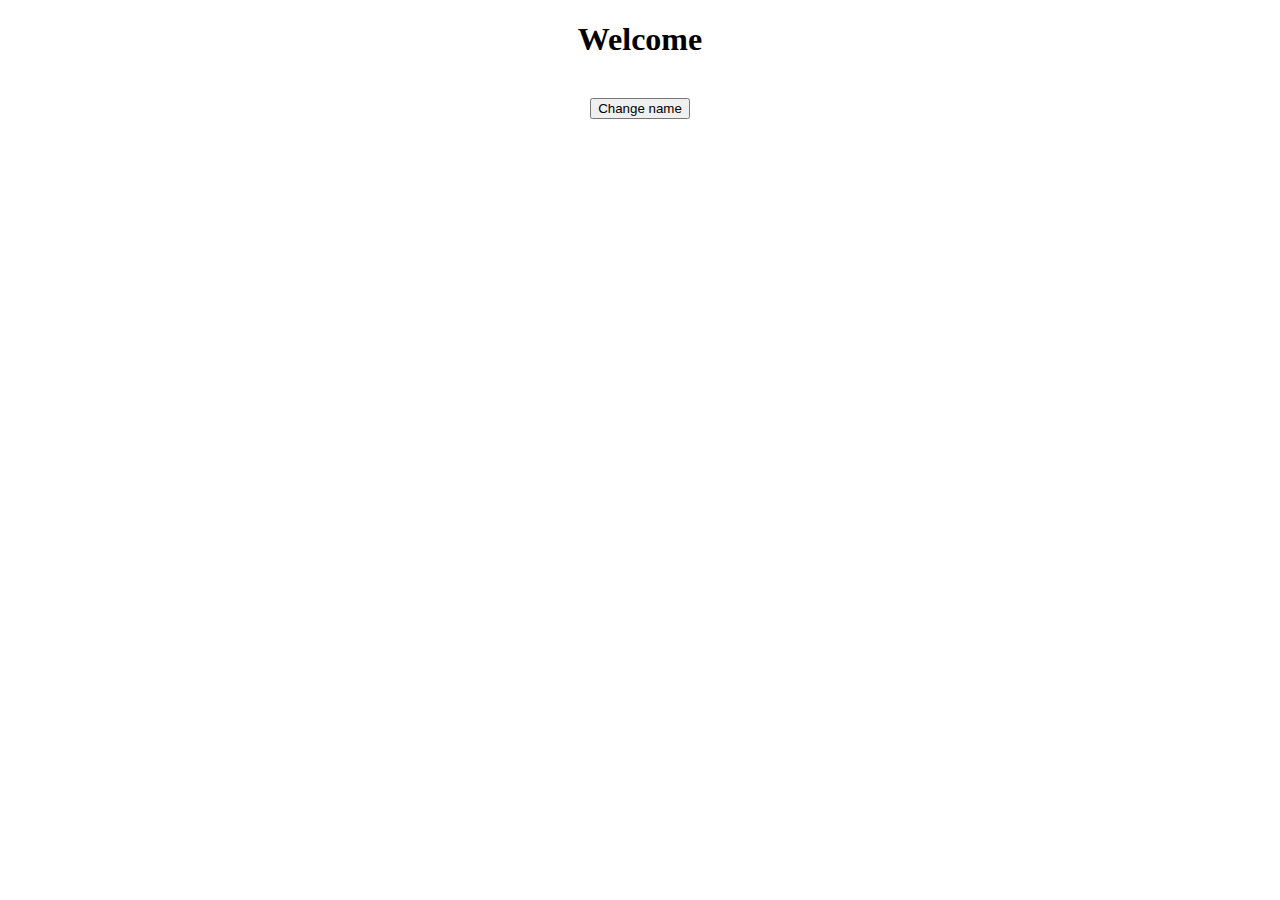
==== index.html @ 5ebe7b9e "Version 1" ====
<!DOCTYPE html>
<html>
<head>
	<title>Ahmed Hammad</title>
</head>
<body>
		<center>
			<h1 id="txt">Welcome</h1>
			<br>
			<button type="button" name="button" onclick="setName()">Change name</button>
		</center>

	<script type="text/javascript" src="script.js"></script>
</body>
</html>
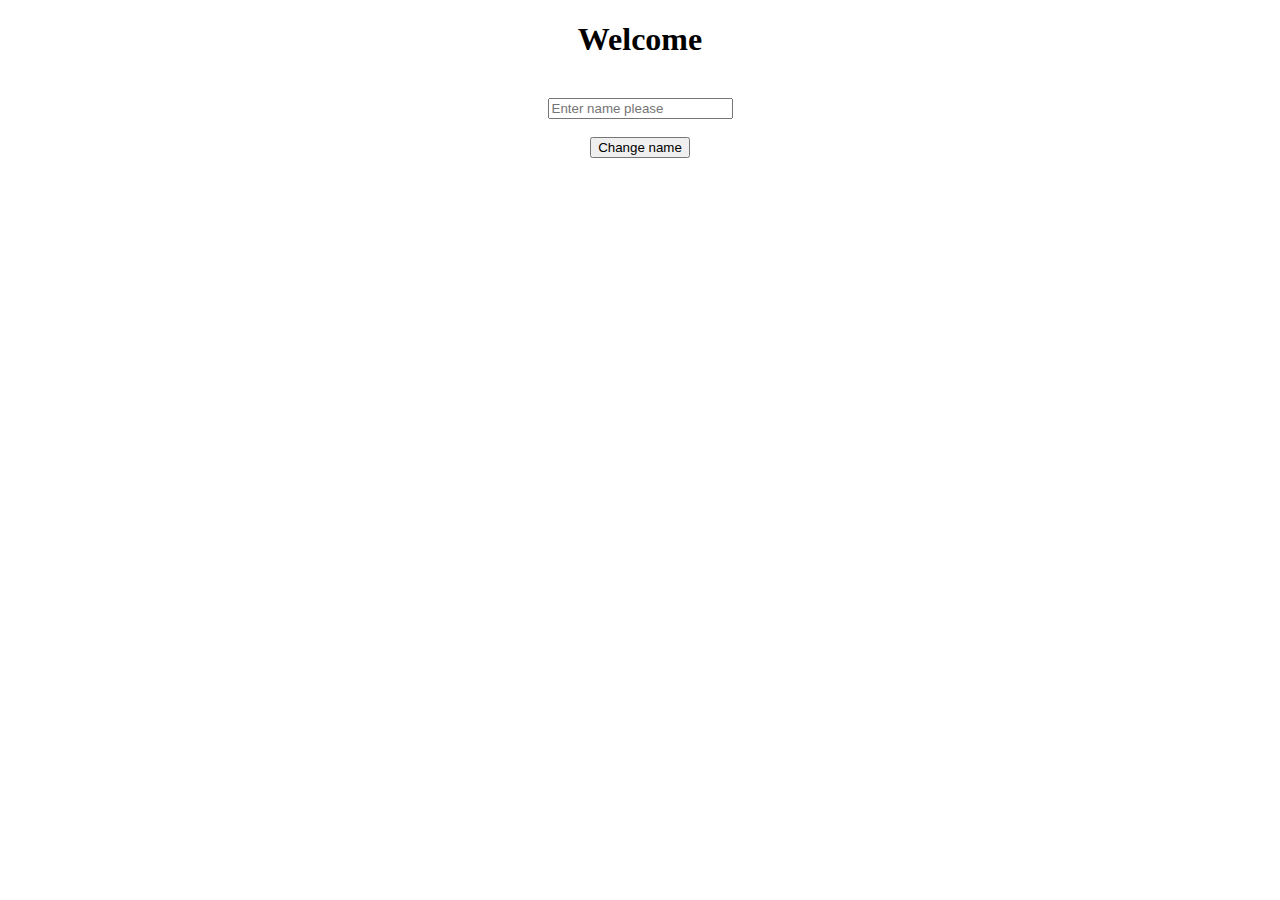
==== commit d5b5b905: "Version 2" ====
--- a/index.html
+++ b/index.html
@@ -7,6 +7,8 @@
 		<center>
 			<h1 id="txt">Welcome</h1>
 			<br>
+			<input type="text" name="name" placeholder="Enter name please" value="" id="name">
+			<br><br>
 			<button type="button" name="button" onclick="setName()">Change name</button>
 		</center>
 
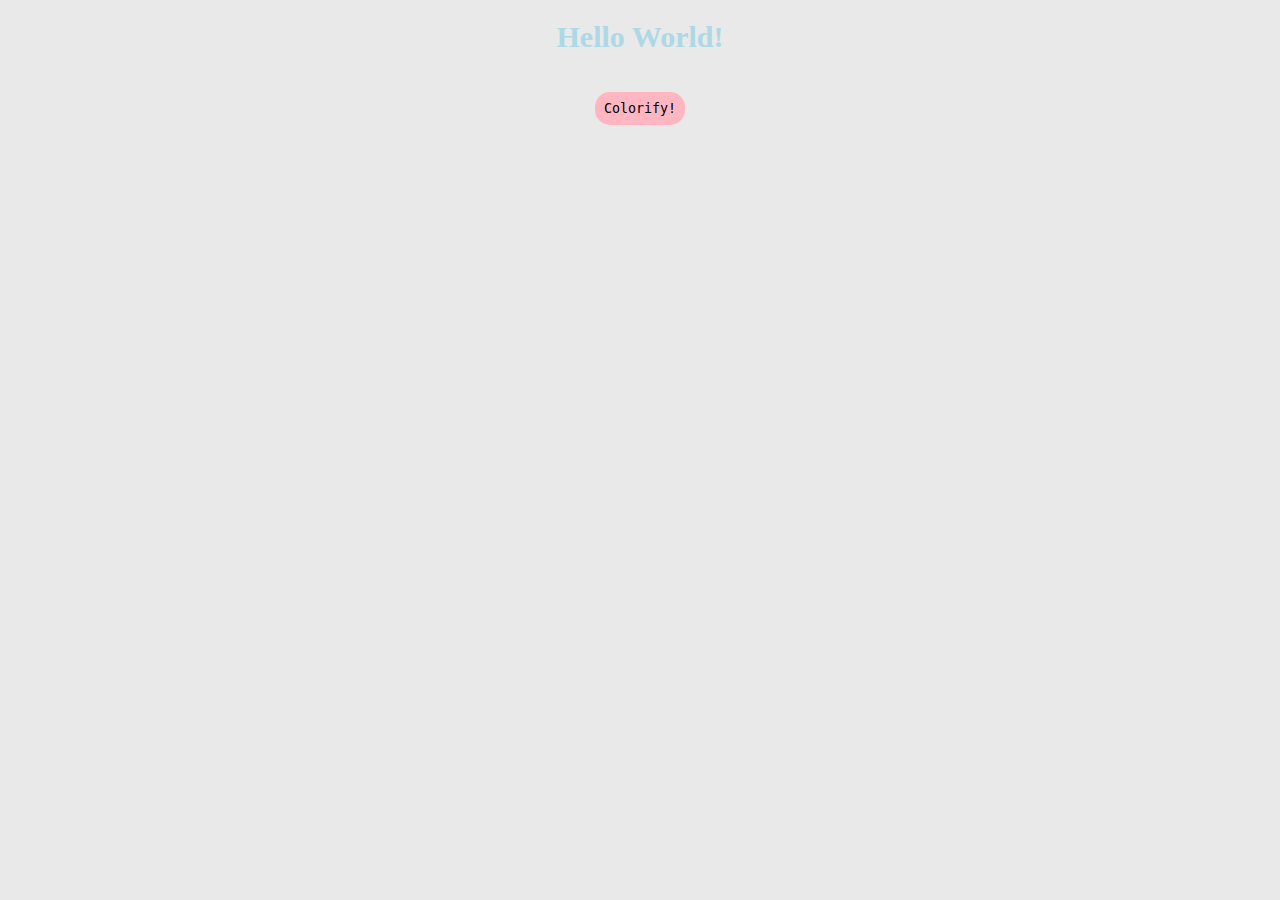
==== commit f50c715a: "Version 3" ====
--- a/index.html
+++ b/index.html
@@ -2,14 +2,13 @@
 <html>
 <head>
 	<title>Ahmed Hammad</title>
+	<link rel="stylesheet" href="styles.css">
 </head>
 <body>
 		<center>
-			<h1 id="txt">Welcome</h1>
+			<h1 id="txt">Hello World!</h1>
 			<br>
-			<input type="text" name="name" placeholder="Enter name please" value="" id="name">
-			<br><br>
-			<button type="button" name="button" onclick="setName()">Change name</button>
+			<button id="btn" type="button" name="button" onclick="changeColor()">Colorify!</button>
 		</center>
 
 	<script type="text/javascript" src="script.js"></script>
--- a/styles.css
+++ b/styles.css
@@ -0,0 +1,19 @@
+body{
+ background-color: #e9e9e9;
+}
+#txt{
+  color: lightblue;
+  font-size: 30px;
+  font-family: fantasy;
+}
+
+#btn{
+  background: lightpink;
+  font: 20px;
+  font-family: monospace;
+  padding: 7px;
+  border-radius: 15px;
+  border-style: groove;
+  cursor: pointer;
+  border-color: transparent;
+}
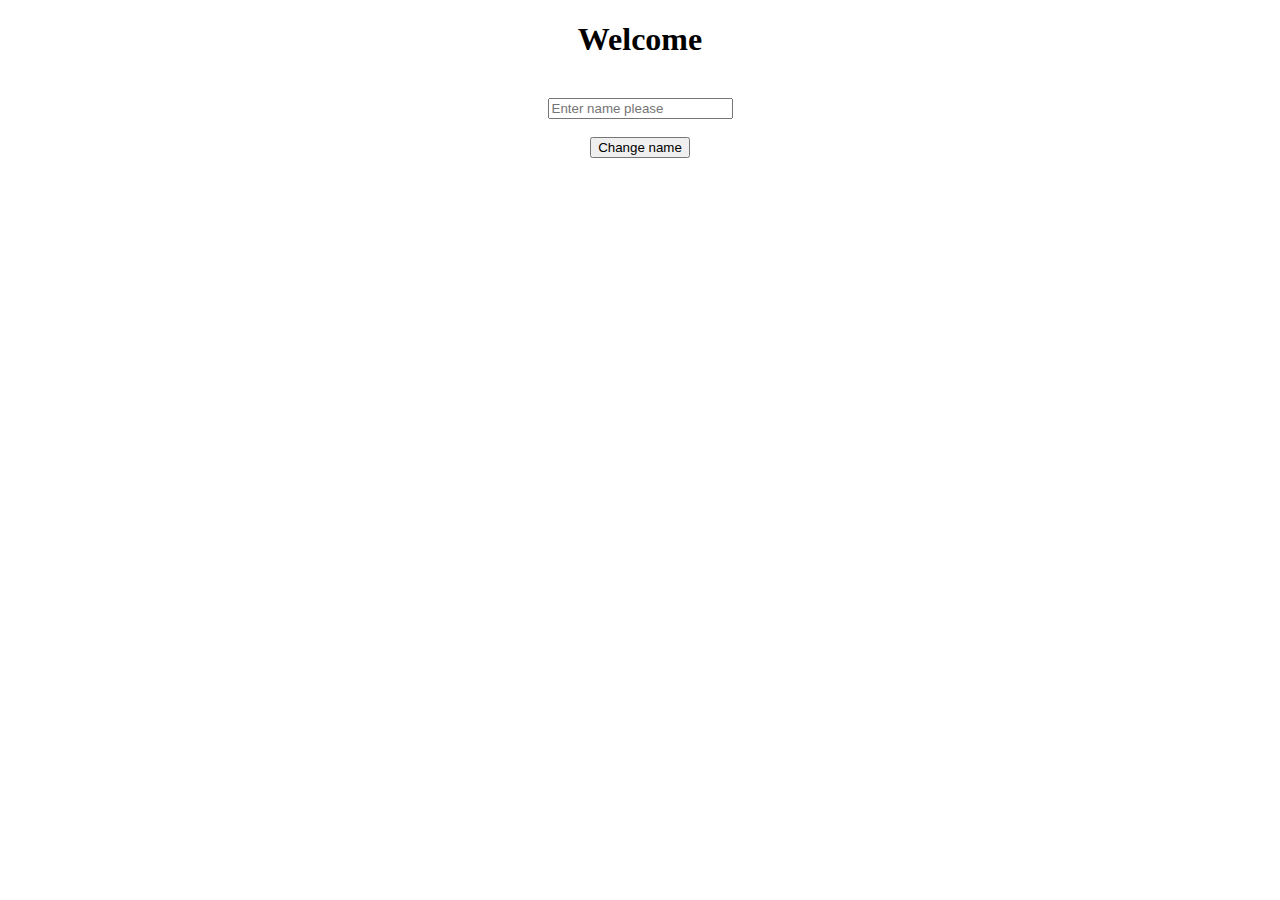
==== commit cd23f337: "fixes bugs" ====
--- a/index.html
+++ b/index.html
@@ -2,13 +2,14 @@
 <html>
 <head>
 	<title>Ahmed Hammad</title>
-	<link rel="stylesheet" href="styles.css">
 </head>
 <body>
 		<center>
-			<h1 id="txt">Hello World!</h1>
+			<h1 id="txt">Welcome</h1>
 			<br>
-			<button id="btn" type="button" name="button" onclick="changeColor()">Colorify!</button>
+			<input type="text" name="name" placeholder="Enter name please" value="" id="name">
+			<br><br>
+			<button type="button" name="button" onclick="setName()">Change name</button>
 		</center>
 
 	<script type="text/javascript" src="script.js"></script>
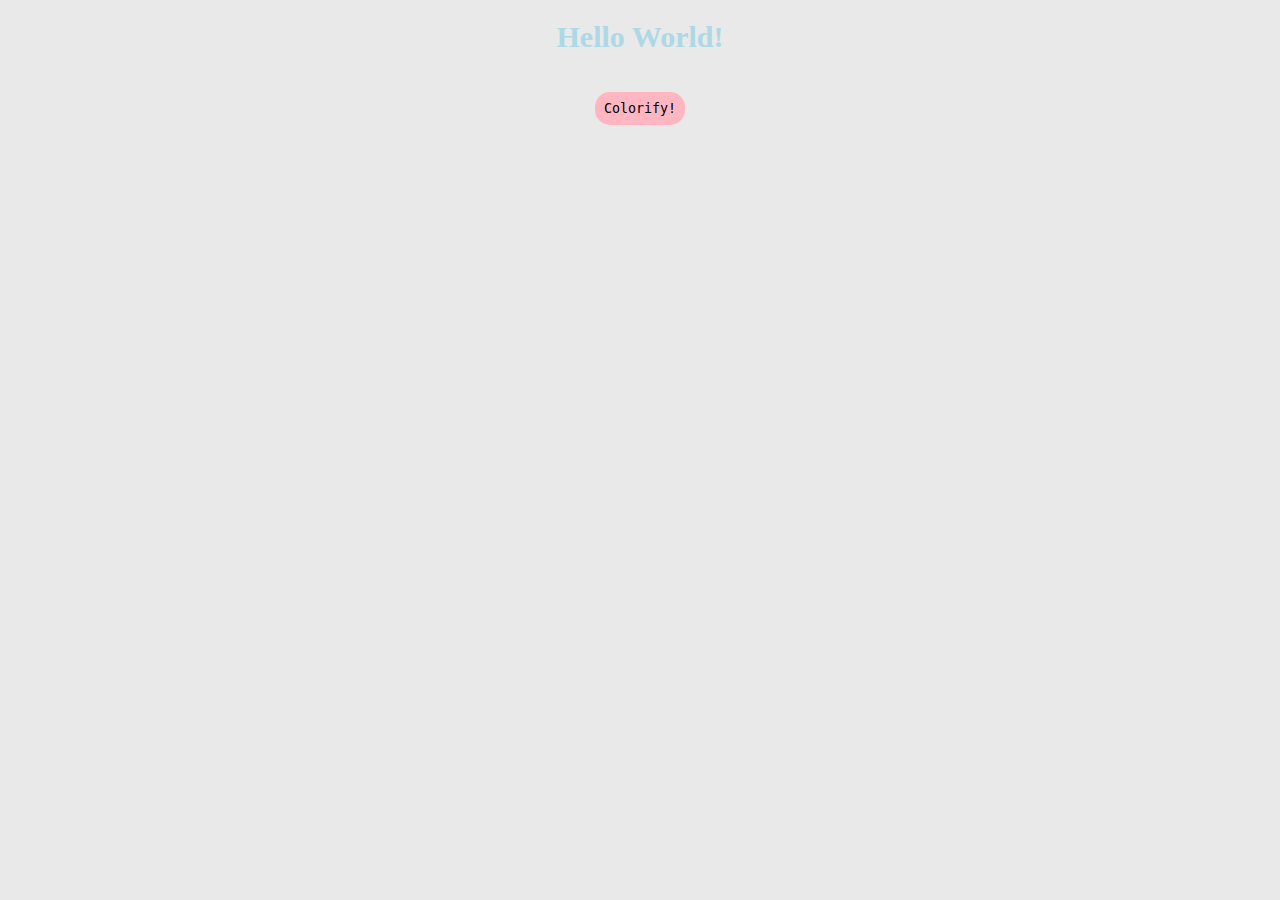
==== commit 96116ac4: "gray back" ====
--- a/index.html
+++ b/index.html
@@ -2,14 +2,13 @@
 <html>
 <head>
 	<title>Ahmed Hammad</title>
+	<link rel="stylesheet" href="styles.css">
 </head>
 <body>
 		<center>
-			<h1 id="txt">Welcome</h1>
+			<h1 id="txt">Hello World!</h1>
 			<br>
-			<input type="text" name="name" placeholder="Enter name please" value="" id="name">
-			<br><br>
-			<button type="button" name="button" onclick="setName()">Change name</button>
+			<button id="btn" type="button" name="button" onclick="changeColor()">Colorify!</button>
 		</center>
 
 	<script type="text/javascript" src="script.js"></script>
--- a/styles.css
+++ b/styles.css
@@ -0,0 +1,21 @@
+
+body{
+ background-color: #e9e9e9;
+}
+
+#txt{
+  color: lightblue;
+  font-size: 30px;
+  font-family: fantasy;
+}
+
+#btn{
+  background: lightpink;
+  font: 20px;
+  font-family: monospace;
+  padding: 7px;
+  border-radius: 15px;
+  border-style: groove;
+  cursor: pointer;
+  border-color: transparent;
+}
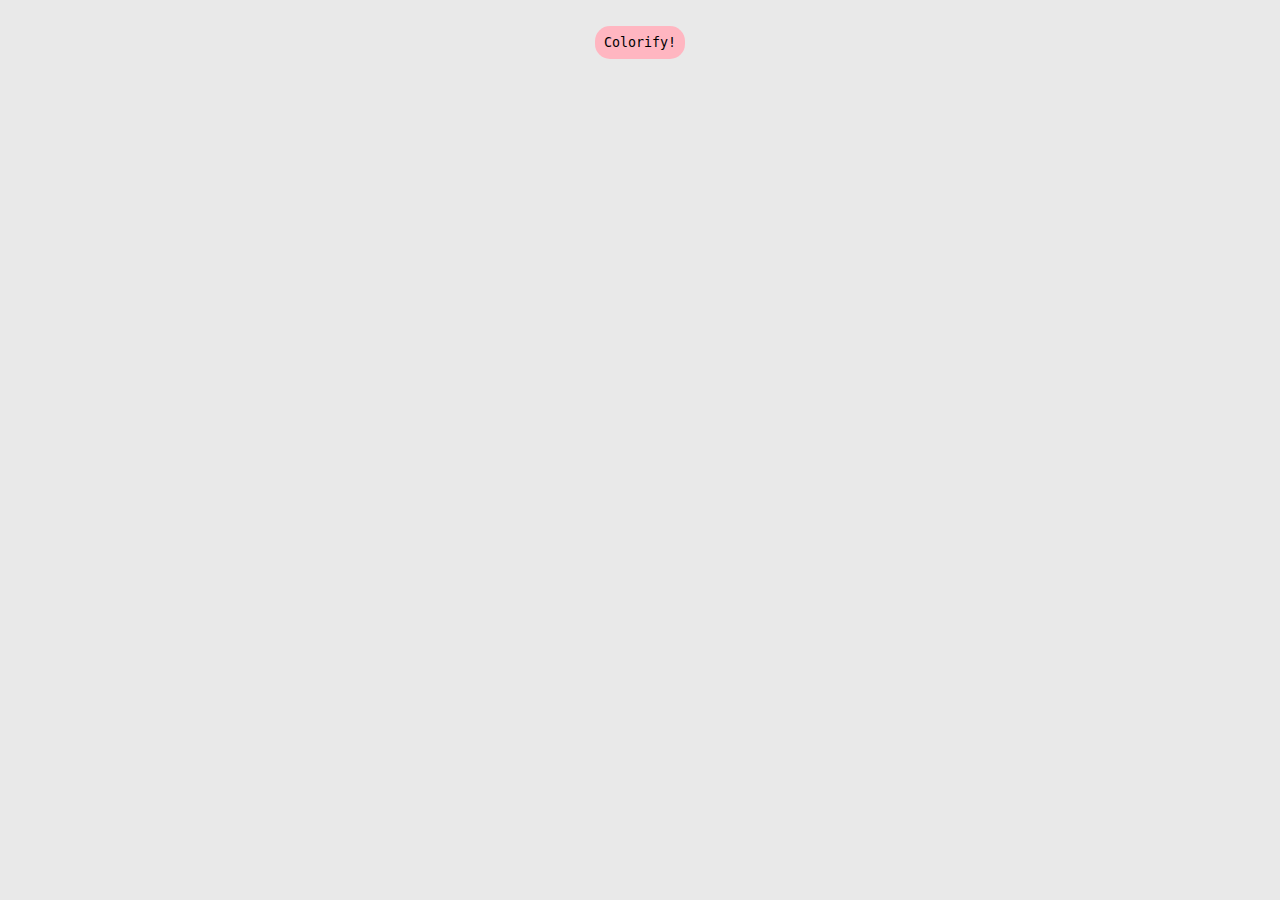
==== commit 3874384b: "rm text" ====
--- a/index.html
+++ b/index.html
@@ -6,7 +6,6 @@
 </head>
 <body>
 		<center>
-			<h1 id="txt">Hello World!</h1>
 			<br>
 			<button id="btn" type="button" name="button" onclick="changeColor()">Colorify!</button>
 		</center>
--- a/styles.css
+++ b/styles.css
@@ -1,12 +1,6 @@
 
 body{
  background-color: #e9e9e9;
-}
-
-#txt{
-  color: lightblue;
-  font-size: 30px;
-  font-family: fantasy;
 }
 
 #btn{
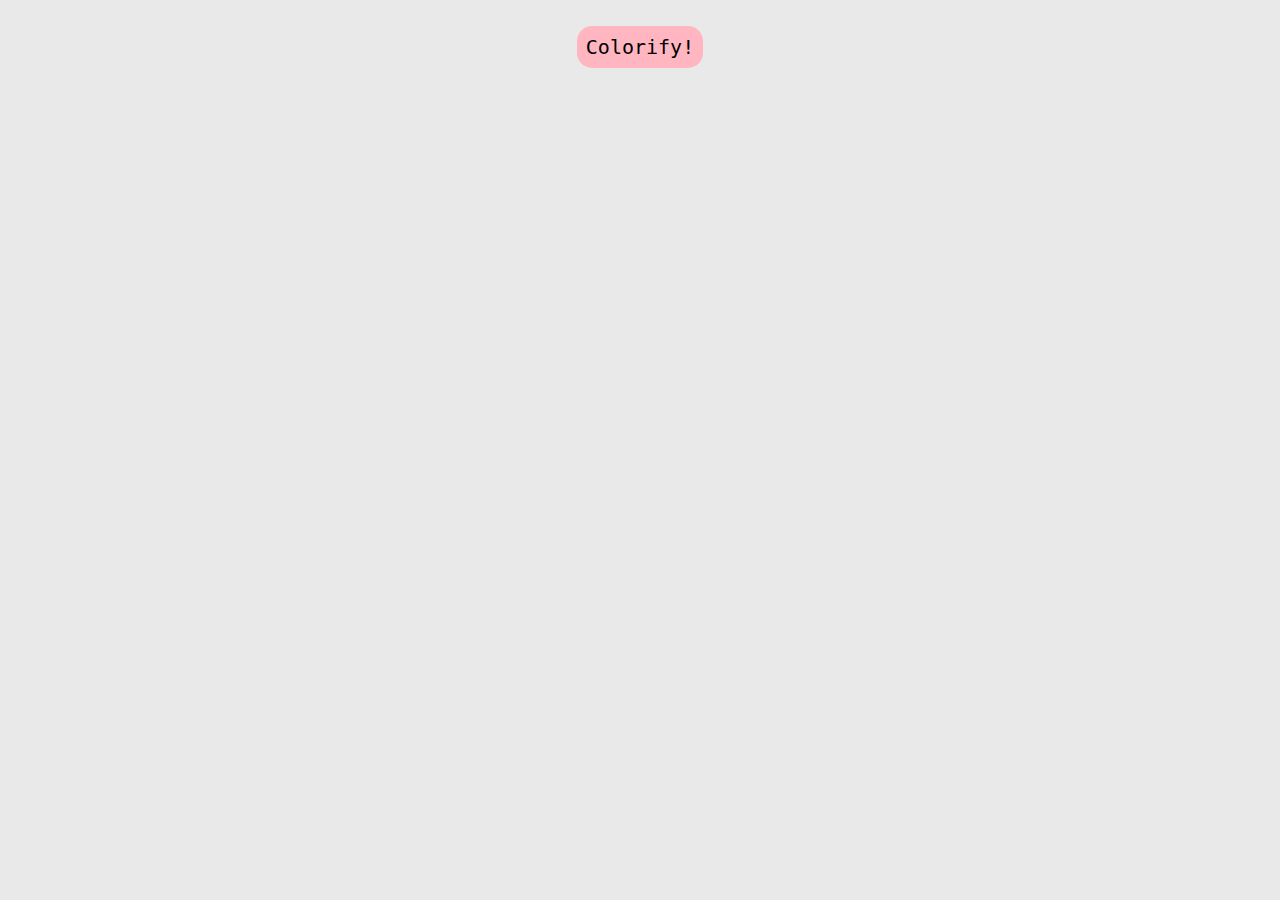
==== commit 4d4fa895: "Version 5" ====
--- a/index.html
+++ b/index.html
@@ -7,9 +7,10 @@
 <body>
 		<center>
 			<br>
-			<button id="btn" type="button" name="button" onclick="changeColor()">Colorify!</button>
+			<button id="btn" type="button" name="button" onmouseout="shrink()" onclick="changeColor()">Colorify!</button>
 		</center>
 
-	<script type="text/javascript" src="script.js"></script>
+		<script type="text/javascript" src="jquery-3.3.1.min.js"></script>
+		<script type="text/javascript" src="script.js"></script>
 </body>
 </html>
--- a/styles.css
+++ b/styles.css
@@ -5,7 +5,7 @@
 
 #btn{
   background: lightpink;
-  font: 20px;
+  font-size: 20px;
   font-family: monospace;
   padding: 7px;
   border-radius: 15px;
